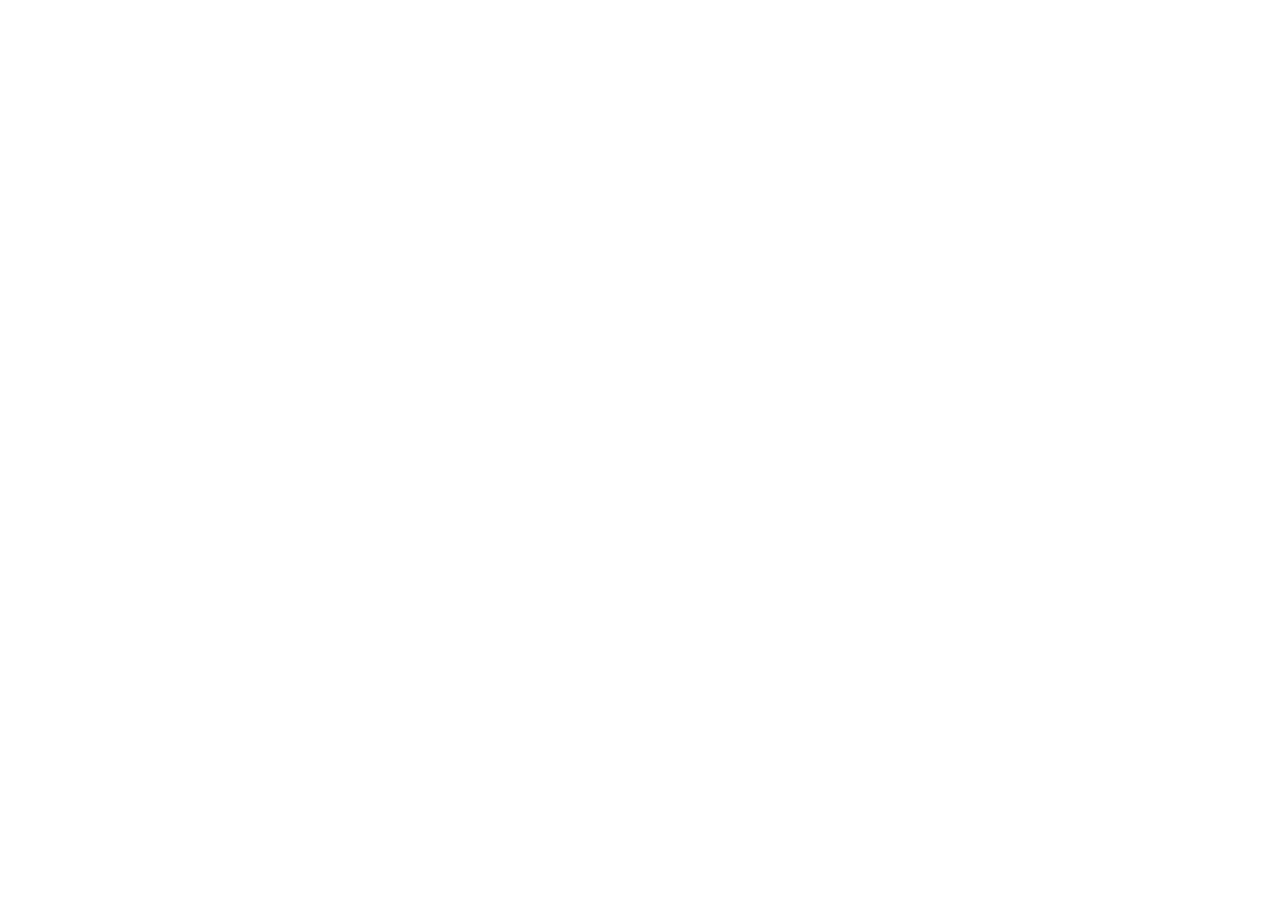
==== v2/index.html @ a77fc7b4 "Create index.html" ====
<!DOCTYPE html>
<html lang="en">

<head>

<meta charset="UTF-8">

<meta name="viewport"
content="width=device-width, initial-scale=1.0">

<title>CAAMP TV</title>

<link rel="preconnect" href="https://fonts.googleapis.com">

<link rel="preconnect" href="https://fonts.gstatic.com" crossorigin>

<link href="https://fonts.googleapis.com/css2?family=Inter:wght@300;400;500;700;900&display=swap" rel="stylesheet">

<link rel="stylesheet" href="css/styles.css">

<link rel="stylesheet" href="css/animations.css">

<script src="https://cdn.jsdelivr.net/npm/@supabase/supabase-js@2"></script>

</head>

<body>

<div id="app">

    <video
        id="welcomeVideo"
        autoplay
        muted
        loop
        playsinline>
    </video>

    <div class="overlay"></div>

    <div id="content">

    </div>

</div>

<script src="js/supabase.js"></script>
<script src="js/media.js"></script>
<script src="js/clock.js"></script>
<script src="js/schedule.js"></script>
<script src="js/state.js"></script>
<script src="js/ui.js"></script>
<script src="js/app.js"></script>

</body>

</html>
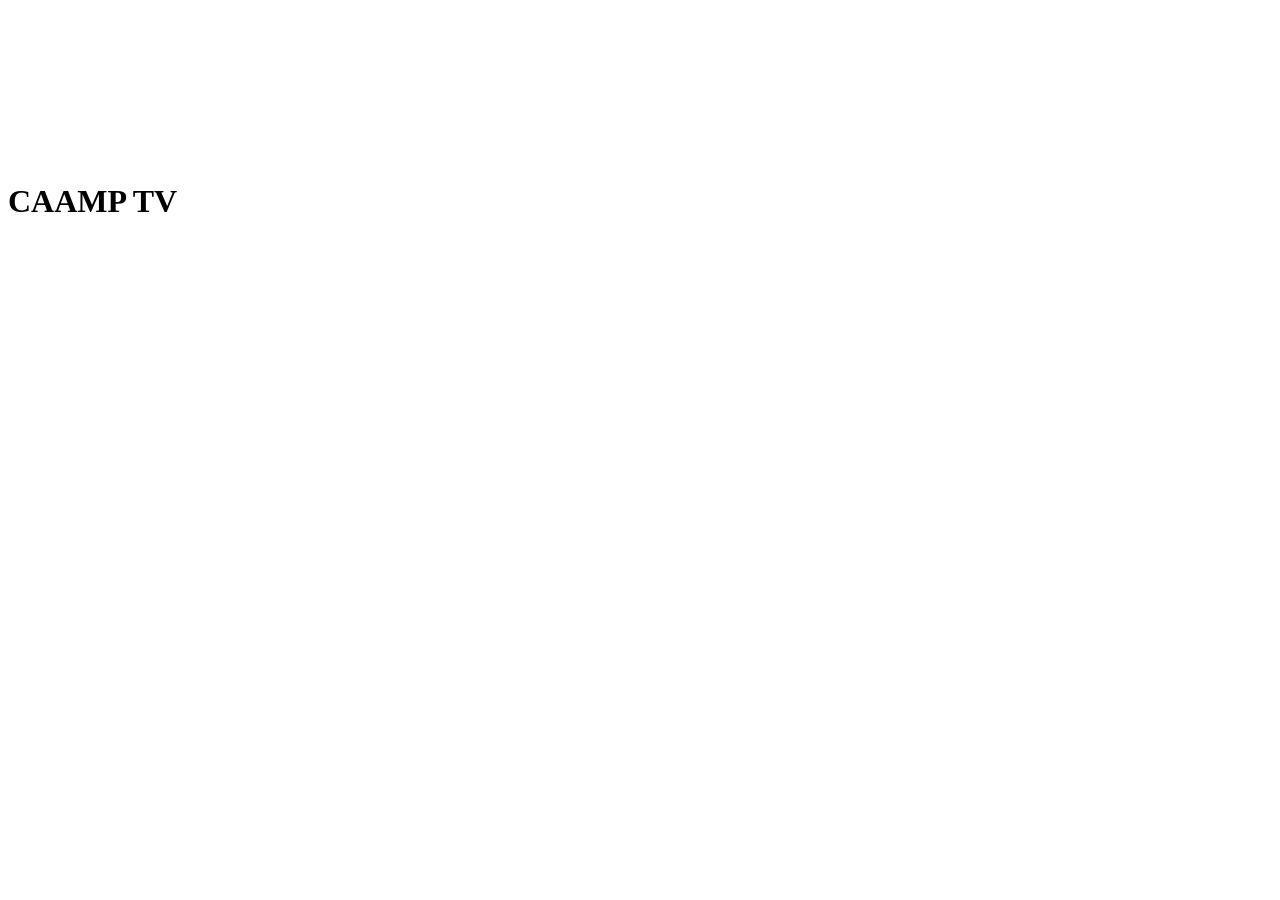
==== commit 7ad58ec0: "Update index.html" ====
--- a/v2/index.html
+++ b/v2/index.html
@@ -5,51 +5,37 @@
 
 <meta charset="UTF-8">
 
-<meta name="viewport"
-content="width=device-width, initial-scale=1.0">
+<meta name="viewport" content="width=device-width, initial-scale=1.0">
 
-<title>CAAMP TV</title>
-
-<link rel="preconnect" href="https://fonts.googleapis.com">
-
-<link rel="preconnect" href="https://fonts.gstatic.com" crossorigin>
-
-<link href="https://fonts.googleapis.com/css2?family=Inter:wght@300;400;500;700;900&display=swap" rel="stylesheet">
+<title>CAAMP TV V2</title>
 
 <link rel="stylesheet" href="css/styles.css">
-
 <link rel="stylesheet" href="css/animations.css">
-
-<script src="https://cdn.jsdelivr.net/npm/@supabase/supabase-js@2"></script>
 
 </head>
 
 <body>
 
-<div id="app">
+<div id="intro">
 
-    <video
-        id="welcomeVideo"
-        autoplay
-        muted
-        loop
-        playsinline>
-    </video>
+<video
+id="welcomeVideo"
+autoplay
+muted
+playsinline>
 
-    <div class="overlay"></div>
+<source src="assets/welcome.mp4" type="video/mp4">
 
-    <div id="content">
-
-    </div>
+</video>
 
 </div>
 
-<script src="js/supabase.js"></script>
-<script src="js/media.js"></script>
-<script src="js/clock.js"></script>
-<script src="js/schedule.js"></script>
-<script src="js/state.js"></script>
-<script src="js/ui.js"></script>
+<div id="app" class="hidden">
+
+<h1>CAAMP TV</h1>
+
+</div>
+
 <script src="js/app.js"></script>
 
 </body>
--- a/v2/css/styles.css
+++ b/v2/css/styles.css
@@ -0,0 +1 @@
+
--- a/v2/css/animations.css
+++ b/v2/css/animations.css
@@ -0,0 +1 @@
+
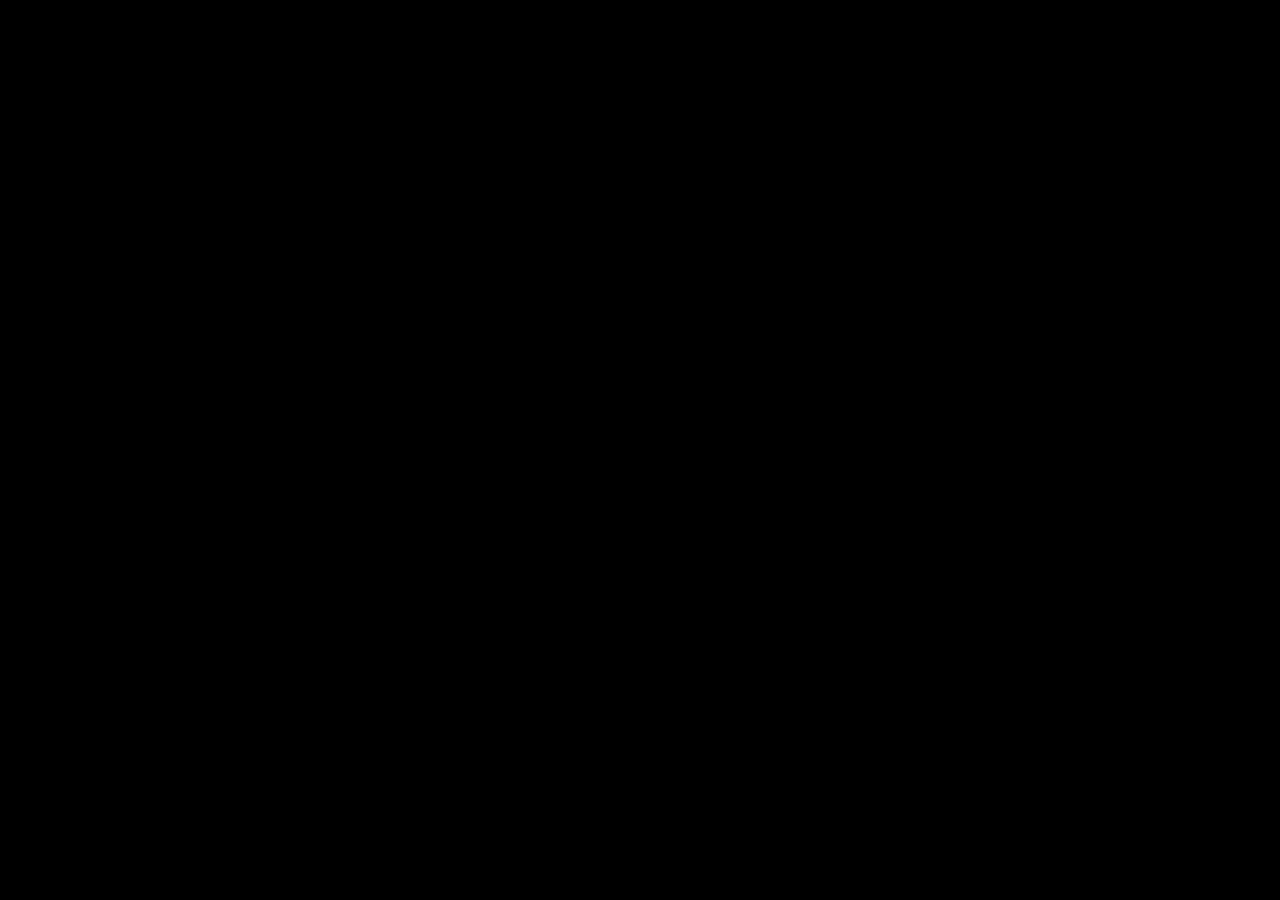
==== commit b7d0434a: "Change language from English to Spanish in HTML" ====
--- a/v2/index.html
+++ b/v2/index.html
@@ -1,43 +1,33 @@
 <!DOCTYPE html>
-<html lang="en">
+<html lang="es">
+<head>
+  <meta charset="UTF-8">
+  <meta name="viewport" content="width=device-width, initial-scale=1.0">
+  <title>CAAMP TV V2</title>
 
-<head>
-
-<meta charset="UTF-8">
-
-<meta name="viewport" content="width=device-width, initial-scale=1.0">
-
-<title>CAAMP TV V2</title>
-
-<link rel="stylesheet" href="css/styles.css">
-<link rel="stylesheet" href="css/animations.css">
-
+  <link rel="stylesheet" href="css/styles.css">
+  <link rel="stylesheet" href="css/animations.css">
 </head>
 
 <body>
 
 <div id="intro">
+  <video
+    id="welcomeVideo"
+    autoplay
+    muted
+    playsinline>
 
-<video
-id="welcomeVideo"
-autoplay
-muted
-playsinline>
+    <source src="assets/welcome.mp4" type="video/mp4">
 
-<source src="assets/welcome.mp4" type="video/mp4">
-
-</video>
-
+  </video>
 </div>
 
 <div id="app" class="hidden">
-
-<h1>CAAMP TV</h1>
-
+  <h1>CAAMP TV</h1>
 </div>
 
 <script src="js/app.js"></script>
 
 </body>
-
 </html>
--- a/v2/css/styles.css
+++ b/v2/css/styles.css
@@ -1 +1,51 @@
+*{
+margin:0;
+padding:0;
+box-sizing:border-box;
+}
 
+html,
+body{
+
+width:100%;
+height:100%;
+
+overflow:hidden;
+
+background:#000;
+
+font-family:Arial,sans-serif;
+
+}
+
+#intro{
+
+position:fixed;
+
+inset:0;
+
+display:flex;
+
+justify-content:center;
+
+align-items:center;
+
+background:black;
+
+}
+
+#welcomeVideo{
+
+width:100vw;
+
+height:100vh;
+
+object-fit:cover;
+
+}
+
+.hidden{
+
+display:none;
+
+}
